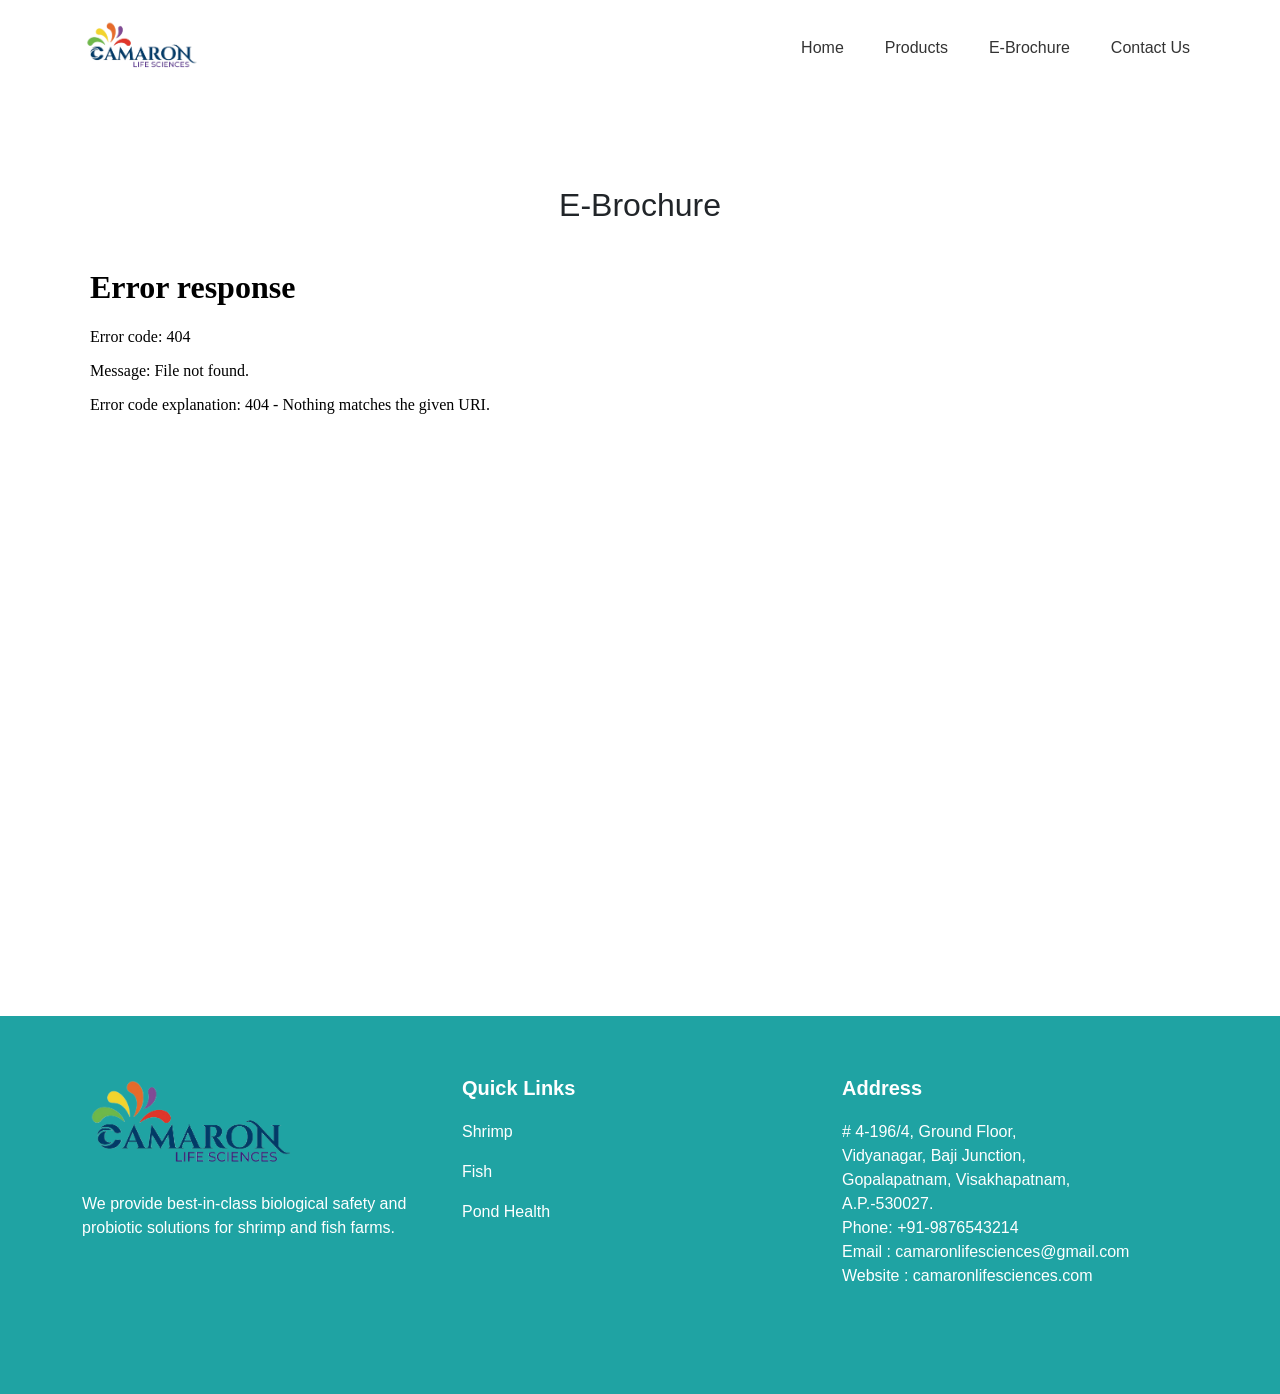
==== brochure.html @ 5ca8db19 "added all updated changes with logo and products git add . git commit --amend --reset-author git pus" ====
<!DOCTYPE html>
<html lang="en">
<head>
  <meta charset="UTF-8">
  <title>E-Brochure - Camaron</title>
  <meta name="viewport" content="width=device-width, initial-scale=1.0">

  <link href="https://cdn.jsdelivr.net/npm/bootstrap@5.3.2/dist/css/bootstrap.min.css" rel="stylesheet">
  <link rel="stylesheet" href="css/style.css">
</head>
<body>

<!-- NAVBAR (Same as other pages) -->
<nav class="navbar navbar-expand-lg fixed-top">
  <div class="container">
    <a class="navbar-brand" href="index.html">
      <img src="./images/CamaronlifeSciences-Logo.jpg" alt="Logo">
    </a>

    <button class="navbar-toggler" type="button" data-bs-toggle="collapse" data-bs-target="#navbarNav">
      <span class="navbar-toggler-icon"></span>
    </button>

    <div class="collapse navbar-collapse justify-content-end" id="navbarNav">
      <ul class="navbar-nav">
        <li class="nav-item"><a class="nav-link" href="index.html">Home</a></li>
        <li class="nav-item"><a class="nav-link" href="products.html">Products</a></li>
        <li class="nav-item"><a class="nav-link" href="brochure.html">E-Brochure</a></li>
        <li class="nav-item"><a class="nav-link" href="contact.html">Contact Us</a></li>
      </ul>
    </div>
  </div>
</nav>


<!-- PDF SECTION -->
<section class="container py-5 mt-5">
  <h2 class="text-center mb-4">E-Brochure</h2>

  <div style="width:100%; height:80vh;">
    <iframe 
      src="CLS.pdf" 
      style="width:100%; height:100%; border:none;">
    </iframe>
  </div>
</section>

<footer>
  <div class="container">
    <div class="row">

      <div class="col-md-4">
        <img src="./images/CamaronlifeSciences-Logo.jpg" height="100">
        <p class="mt-3">
          We provide best-in-class biological safety and probiotic solutions
          for shrimp and fish farms.
        </p>
      </div>

      <div class="col-md-4">
        <h5>Quick Links</h5>
        <p><a href="#">Shrimp</a></p>
        <p><a href="#">Fish</a></p>
        <p><a href="#">Pond Health</a></p>
      </div>

      <div class="col-md-4">
        <h5>Address</h5>
        <p>
          # 4-196/4, Ground Floor,<br>
          Vidyanagar, Baji Junction,<br>
          Gopalapatnam, Visakhapatnam,<br>
          A.P.-530027.<br>
          Phone: +91-9876543214<br>
          Email : camaronlifesciences@gmail.com<br>
          Website : camaronlifesciences.com
        </p>
        <div class="social-icons mt-3">
          <i class="fab fa-linkedin"></i>
          <i class="fab fa-instagram"></i>
          <i class="fab fa-facebook"></i>
          <i class="fab fa-whatsapp"></i>
        </div>
      </div>

    </div>
  </div>
</footer>


<script>
  window.addEventListener('scroll', function() {
    const navbar = document.querySelector('.navbar');
    if (window.scrollY > 50) {
      navbar.classList.add('scrolled');
    } else {
      navbar.classList.remove('scrolled');
    }
  });
</script>

</body>
</html>
---- css/style.css ----
/* ================= GLOBAL ================= */
body {
  margin: 0;
  padding-top: 90px;   /* Space for fixed navbar */
  font-family: 'Segoe UI', sans-serif;
}

/* ================= NAVBAR ================= */
.navbar {
  background: #ffffff;
  padding: 15px 40px;
  transition: all 0.3s ease;
}

.navbar-brand img {
  height: 55px;
}

.navbar-nav .nav-link {
  font-size: 16px;
  font-weight: 500;
  margin-left: 25px;
  color: #333 !important;
  position: relative;
}

/* Active underline effect like reference */
.navbar-nav .nav-link.active::after,
.navbar-nav .nav-link:hover::after {
  content: "";
  position: absolute;
  left: 0;
  bottom: -5px;
  width: 100%;
  height: 2px;
  background-color: #009688;
}

/* ================= HERO ================= */
.carousel-item img {
  height: 90vh;
  width: 100%;
  object-fit: cover;
}

/* ================= SECTION ================= */
.section-title {
  font-size: 32px;
  font-weight: 600;
  color: #009688;
  margin-bottom: 25px;
}

/* ================= PRODUCTS ================= */

.product-img {
  width: 100%;
  height: 220px;
  object-fit: contain;
  border-radius: 8px;
  aspect-ratio: 4/3;
  background: #ffffff;
}


/* Uniform product card images */
.card-img-top.product-img {
  width: 100%;
  height: 220px;
  object-fit: contain;
  border-radius: 8px;
  aspect-ratio: 4/3;
  background: #ffffff;
}

.card {
  border: none;
  box-shadow: 0 5px 20px rgba(0,0,0,0.05);
  border-radius: 10px;
}

.card:hover {
  transform: translateY(-5px);
  transition: 0.3s ease;
}

/* ================= FOOTER ================= */
footer {
  background-color: #1fa3a3;
  color: #fff;
  padding: 60px 0;
}

footer h5 {
  font-weight: 600;
  margin-bottom: 20px;
}

footer a {
  color: #fff;
  text-decoration: none;
}

footer a:hover {
  text-decoration: underline;
}

.social-icons i {
  font-size: 20px;
  margin-right: 15px;
}
/* Product Hero */
.product-hero {
  background: linear-gradient(to right, #e0f2f1, #ffffff);
  padding: 120px 0 80px 0;
}

.product-hero h1 {
  font-size: 36px;
  font-weight: 700;
  color: #00695c;
}

.product-hero h5 {
  color: #555;
}

.hero-image {
  max-height: 380px;
  border-radius: 15px;
  box-shadow: 0 10px 30px rgba(0,0,0,0.1);
}

/* Section Blocks */
.section-block {
  background: #ffffff;
  border-radius: 12px;
  padding: 30px;
  margin-bottom: 30px;
  box-shadow: 0 8px 25px rgba(0,0,0,0.05);
}

.section-block h4 {
  color: #009688;
  margin-bottom: 20px;
}

.section-block ul {
  padding-left: 20px;
}

.section-block li {
  margin-bottom: 8px;
}
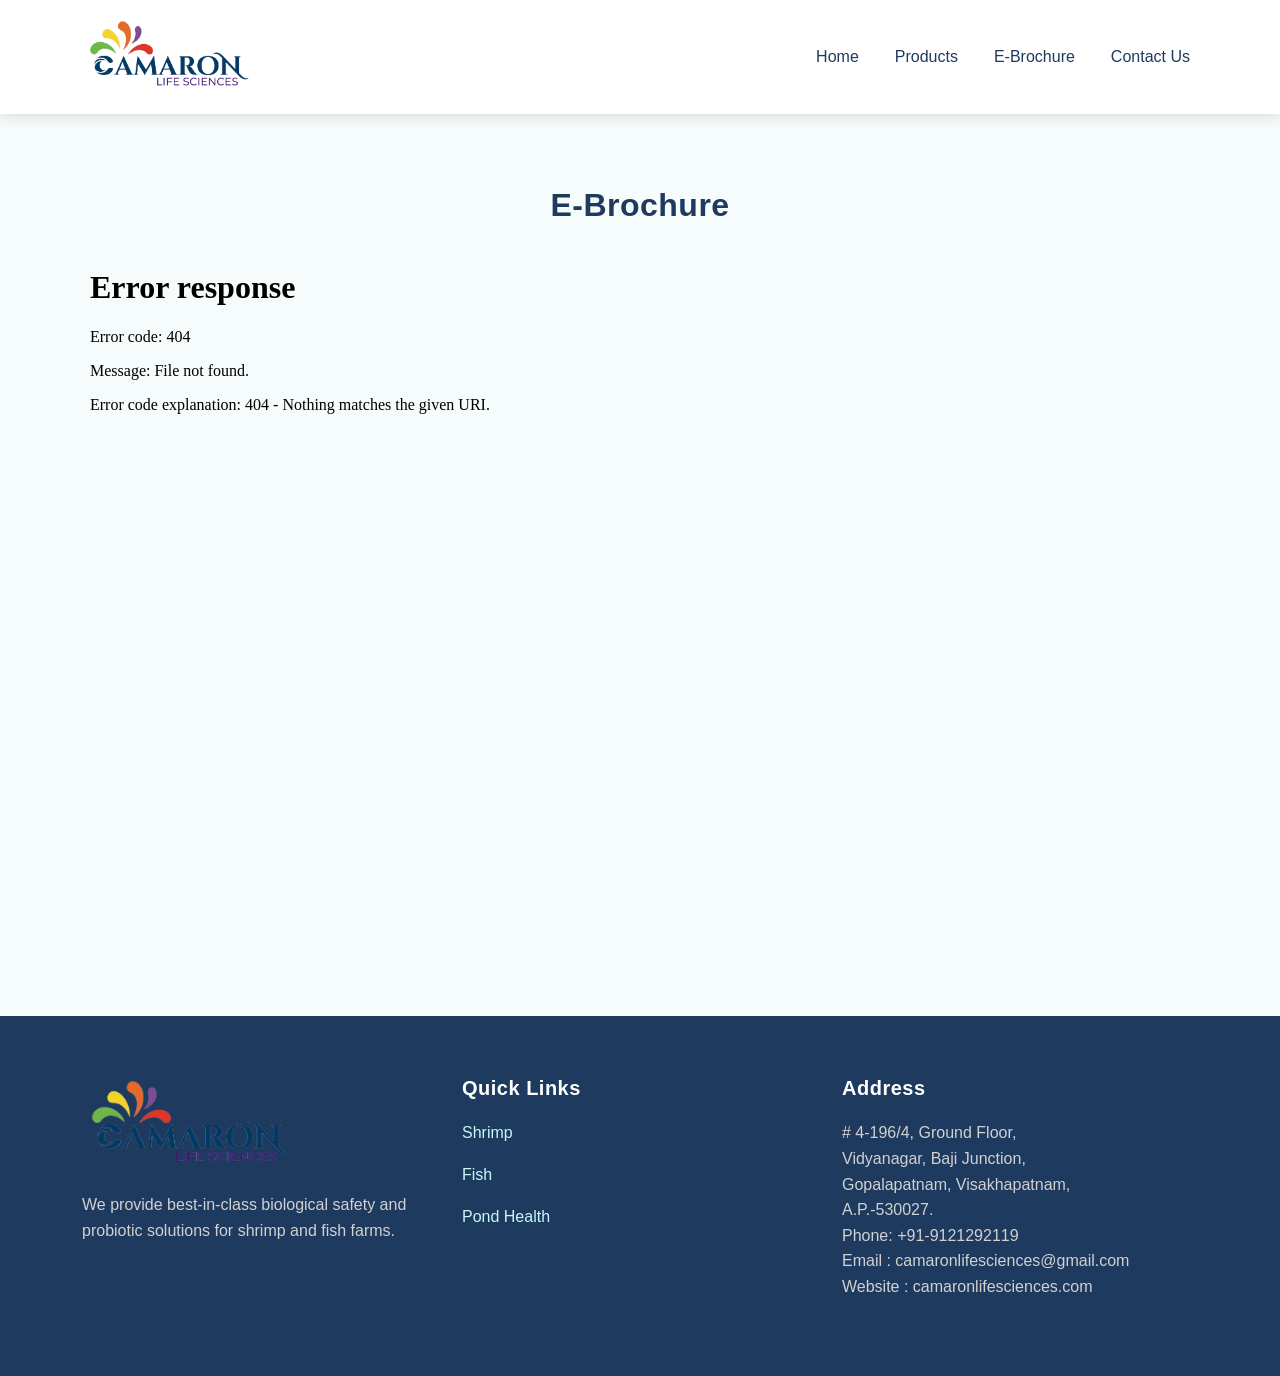
==== commit a5f61d42: "updated styles and added product categories" ====
--- a/brochure.html
+++ b/brochure.html
@@ -71,7 +71,7 @@
           Vidyanagar, Baji Junction,<br>
           Gopalapatnam, Visakhapatnam,<br>
           A.P.-530027.<br>
-          Phone: +91-9876543214<br>
+          Phone: +91-9121292119<br>
           Email : camaronlifesciences@gmail.com<br>
           Website : camaronlifesciences.com
         </p>
--- a/css/style.css
+++ b/css/style.css
@@ -1,154 +1,469 @@
-/* ================= GLOBAL ================= */
-body {
-  margin: 0;
-  padding-top: 90px;   /* Space for fixed navbar */
-  font-family: 'Segoe UI', sans-serif;
-}
-
-/* ================= NAVBAR ================= */
-.navbar {
-  background: #ffffff;
-  padding: 15px 40px;
-  transition: all 0.3s ease;
-}
-
-.navbar-brand img {
-  height: 55px;
-}
-
-.navbar-nav .nav-link {
-  font-size: 16px;
-  font-weight: 500;
-  margin-left: 25px;
-  color: #333 !important;
-  position: relative;
-}
-
-/* Active underline effect like reference */
-.navbar-nav .nav-link.active::after,
-.navbar-nav .nav-link:hover::after {
-  content: "";
-  position: absolute;
-  left: 0;
-  bottom: -5px;
-  width: 100%;
-  height: 2px;
-  background-color: #009688;
-}
-
-/* ================= HERO ================= */
-.carousel-item img {
-  height: 90vh;
-  width: 100%;
-  object-fit: cover;
-}
-
-/* ================= SECTION ================= */
-.section-title {
-  font-size: 32px;
-  font-weight: 600;
-  color: #009688;
-  margin-bottom: 25px;
-}
-
-/* ================= PRODUCTS ================= */
-
-.product-img {
-  width: 100%;
-  height: 220px;
-  object-fit: contain;
-  border-radius: 8px;
-  aspect-ratio: 4/3;
-  background: #ffffff;
-}
-
-
-/* Uniform product card images */
-.card-img-top.product-img {
-  width: 100%;
-  height: 220px;
-  object-fit: contain;
-  border-radius: 8px;
-  aspect-ratio: 4/3;
-  background: #ffffff;
-}
-
-.card {
-  border: none;
-  box-shadow: 0 5px 20px rgba(0,0,0,0.05);
-  border-radius: 10px;
-}
-
-.card:hover {
-  transform: translateY(-5px);
-  transition: 0.3s ease;
-}
-
-/* ================= FOOTER ================= */
-footer {
-  background-color: #1fa3a3;
-  color: #fff;
-  padding: 60px 0;
-}
-
-footer h5 {
-  font-weight: 600;
-  margin-bottom: 20px;
-}
-
-footer a {
-  color: #fff;
-  text-decoration: none;
-}
-
-footer a:hover {
-  text-decoration: underline;
-}
-
-.social-icons i {
-  font-size: 20px;
-  margin-right: 15px;
-}
-/* Product Hero */
-.product-hero {
-  background: linear-gradient(to right, #e0f2f1, #ffffff);
-  padding: 120px 0 80px 0;
-}
-
-.product-hero h1 {
-  font-size: 36px;
-  font-weight: 700;
-  color: #00695c;
-}
-
-.product-hero h5 {
-  color: #555;
-}
-
-.hero-image {
-  max-height: 380px;
-  border-radius: 15px;
-  box-shadow: 0 10px 30px rgba(0,0,0,0.1);
-}
-
-/* Section Blocks */
-.section-block {
-  background: #ffffff;
-  border-radius: 12px;
-  padding: 30px;
-  margin-bottom: 30px;
-  box-shadow: 0 8px 25px rgba(0,0,0,0.05);
-}
-
-.section-block h4 {
-  color: #009688;
-  margin-bottom: 20px;
-}
-
-.section-block ul {
-  padding-left: 20px;
-}
-
-.section-block li {
-  margin-bottom: 8px;
-}
+/* ================================
+   GLOBAL DESIGN VARIABLES
+================================ */
+
+:root{
+--primary:#0f8f8f;
+--secondary:#00bfa6;
+--dark:#1e3a5f;
+--light:#f6fbfb;
+--accent:#34d399;
+--text:#333;
+--shadow:0 10px 25px rgba(0,0,0,0.08);
+--radius:12px;
+--transition:all .3s ease;
+}
+
+/* ================================
+   GLOBAL STYLES
+================================ */
+
+body{
+font-family:'Segoe UI',sans-serif;
+background:var(--light);
+color:var(--text);
+line-height:1.6;
+overflow-x:hidden;
+padding-top:90px;
+}
+
+body.home{
+padding-top:0;
+}
+
+section{
+padding:80px 0;
+}
+
+h1,h2,h3,h4,h5{
+font-weight:700;
+color:var(--dark);
+letter-spacing:.5px;
+}
+
+p{
+color:#555;
+}
+
+/* ================================
+   NAVBAR
+================================ */
+
+.navbar{
+position:fixed;
+top:0;
+left:0;
+right:0;
+width:100%;
+z-index:9998;
+background:white;
+padding:12px 0;
+box-shadow:0 4px 12px rgba(0,0,0,0.1);
+transition:all 0.2s ease;
+backdrop-filter:none;
+}
+
+body.home .navbar{
+background:transparent;
+box-shadow:none;
+}
+
+body.home .navbar.scrolled{
+background:white;
+box-shadow:0 4px 12px rgba(0,0,0,0.1);
+backdrop-filter:none;
+padding:12px 0;
+}
+
+.navbar .nav-link{
+color:var(--dark) !important;
+margin-left:20px;
+font-weight:500;
+position:relative;
+}
+
+.navbar .nav-link:hover{
+color:var(--primary) !important;
+}
+
+body.home .navbar .nav-link{
+color:white !important;
+}
+
+body.home .navbar.scrolled .nav-link{
+color:var(--dark) !important;
+}
+
+body.home .navbar .nav-link:hover{
+color:#eaffff !important;
+}
+
+body.home .navbar.scrolled .nav-link:hover{
+color:var(--primary) !important;
+}
+
+.navbar-brand img{
+height:80px;
+}
+
+/* ================================
+   HERO SECTION
+================================ */
+
+.hero-image-section{
+position:relative;
+width:100%;
+height:100vh;
+overflow:hidden;
+}
+
+.hero-image-section img{
+width:100%;
+height:100%;
+object-fit:cover;
+display:block;
+}
+
+.hero-overlay{
+position:absolute;
+top:0;
+left:0;
+right:0;
+height:180px;
+background:linear-gradient(180deg,rgba(0,0,0,0.4),transparent);
+z-index:1;
+pointer-events:none;
+}
+
+.carousel-inner{
+height:600px;
+}
+
+.carousel-item{
+height:100%;
+}
+
+.carousel-item img{
+width:100%;
+height:100%;
+object-fit:cover;
+position:relative;
+}
+
+.carousel-item::before{
+content:"";
+position:absolute;
+top:0;
+left:0;
+right:0;
+height:150px;
+background:linear-gradient(180deg,rgba(0,0,0,0.4),transparent);
+z-index:1;
+pointer-events:none;
+}
+
+.hero-section{
+background:linear-gradient(135deg,#e8fbfb,#ffffff);
+padding:120px 0 100px 0;
+}
+
+.hero-title{
+font-size:48px;
+margin-bottom:20px;
+}
+
+.hero-subtitle{
+font-size:18px;
+max-width:650px;
+}
+
+/* ================================
+   BUTTONS
+================================ */
+
+.btn-primary{
+background:var(--primary);
+border:none;
+padding:12px 30px;
+border-radius:8px;
+font-weight:600;
+transition:var(--transition);
+}
+
+.btn-primary:hover{
+background:var(--secondary);
+transform:translateY(-2px);
+}
+
+.btn-outline{
+border:2px solid var(--primary);
+color:var(--primary);
+padding:10px 26px;
+border-radius:8px;
+}
+
+.btn-outline:hover{
+background:var(--primary);
+color:white;
+}
+
+/* ================================
+   PRODUCT CARD
+================================ */
+
+.product-card{
+background:white;
+border-radius:var(--radius);
+box-shadow:var(--shadow);
+padding:25px;
+text-align:center;
+transition:var(--transition);
+height:100%;
+}
+
+.product-card:hover{
+transform:translateY(-8px);
+box-shadow:0 20px 40px rgba(0,0,0,0.15);
+}
+
+.product-card img{
+max-height:180px;
+margin-bottom:15px;
+}
+
+.product-card h5{
+margin-top:10px;
+}
+
+.product-card p{
+font-size:14px;
+}
+
+.product-img{
+width:100%;
+height:250px;
+object-fit:contain;
+padding:15px;
+background:#f9f9f9;
+border-radius:8px;
+}
+
+/* ================================
+   PRODUCT DETAIL PAGE
+================================ */
+
+.product-hero{
+background:linear-gradient(135deg,#e6f8f7,#ffffff);
+padding:120px 0 80px 0;
+}
+
+.product-hero img{
+width:100%;
+height:380px;
+object-fit:contain;
+border-radius:15px;
+box-shadow:var(--shadow);
+padding:20px;
+background:#f9f9f9;
+}
+
+.product-hero h1{
+color:var(--dark);
+margin-bottom:10px;
+}
+
+.product-tagline{
+font-size:18px;
+color:#666;
+}
+
+/* ================================
+   INFO SECTIONS
+================================ */
+
+.section-card{
+background:white;
+border-radius:var(--radius);
+padding:30px;
+margin-bottom:30px;
+box-shadow:var(--shadow);
+}
+
+.section-block{
+background:white;
+border-radius:var(--radius);
+padding:30px;
+margin-bottom:30px;
+box-shadow:var(--shadow);
+}
+
+.section-card h4,
+.section-block h4{
+color:var(--dark);
+margin-bottom:20px;
+}
+
+.section-card ul,
+.section-block ul{
+padding-left:18px;
+}
+
+.section-card li,
+.section-block li{
+margin-bottom:8px;
+}
+
+/* ================================
+   FEATURES / ABOUT
+================================ */
+
+.feature-box{
+text-align:center;
+padding:30px;
+border-radius:var(--radius);
+transition:var(--transition);
+}
+
+.feature-box:hover{
+background:white;
+box-shadow:var(--shadow);
+}
+
+.feature-icon{
+font-size:36px;
+color:var(--primary);
+margin-bottom:15px;
+}
+
+/* ================================
+   CATEGORY FILTERS
+================================ */
+
+.category-filter{
+display:flex;
+gap:10px;
+flex-wrap:wrap;
+justify-content:center;
+}
+
+.btn-filter{
+background:white;
+border:2px solid var(--primary);
+color:var(--primary);
+padding:10px 20px;
+border-radius:25px;
+font-weight:600;
+transition:all 0.3s ease;
+cursor:pointer;
+}
+
+.btn-filter:hover,
+.btn-filter.active{
+background:var(--primary);
+color:white;
+}
+
+/* ================================
+   ANIMATIONS
+================================ */
+
+.fade-in{
+opacity:0;
+transform:translateY(30px);
+transition:all .7s ease;
+}
+
+.fade-in.show{
+opacity:1;
+transform:none;
+}
+
+/* ================================
+   FOOTER
+================================ */
+
+footer{
+background:var(--dark);
+color:white;
+padding:60px 0;
+}
+
+footer h5{
+color:white;
+margin-bottom:20px;
+}
+
+footer p{
+color:#d1d1d1;
+}
+
+footer a{
+color:#c8f7f5;
+text-decoration:none;
+}
+
+footer a:hover{
+color:white;
+}
+
+.footer-logo img{
+max-height:70px;
+margin-bottom:15px;
+}
+
+.social-icons a{
+display:inline-block;
+margin-right:12px;
+font-size:18px;
+color:white;
+transition:var(--transition);
+}
+
+.social-icons a:hover{
+color:var(--accent);
+transform:translateY(-2px);
+}
+
+/* ================================
+   RESPONSIVE
+================================ */
+
+@media(max-width:992px){
+
+.hero-title{
+font-size:36px;
+}
+
+section{
+padding:60px 0;
+}
+
+.product-hero{
+text-align:center;
+}
+
+.product-hero img{
+height:300px;
+}
+
+}
+
+@media(max-width:768px){
+
+.hero-title{
+font-size:30px;
+}
+
+.navbar .nav-link{
+margin-left:10px;
+}
+
+.product-img{
+height:200px;
+}
+
+.product-hero img{
+height:250px;
+}
+
+}
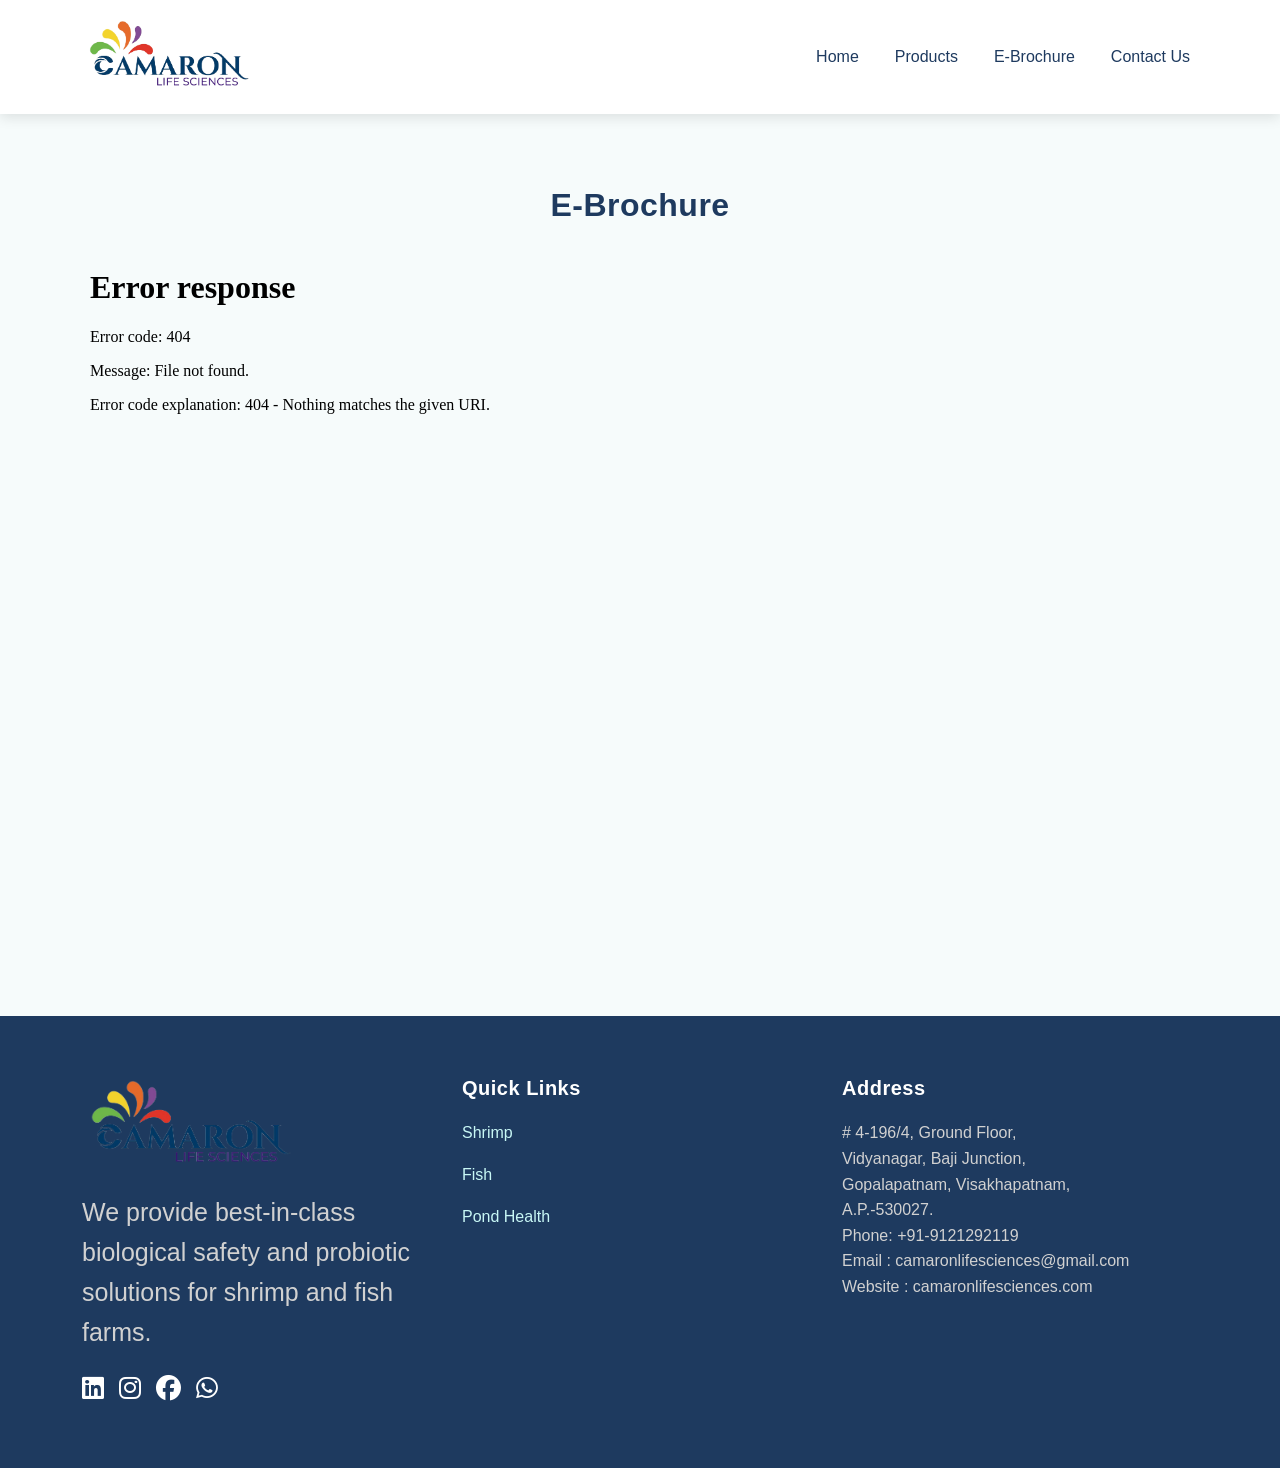
==== commit c745d528: "updates" ====
--- a/brochure.html
+++ b/brochure.html
@@ -5,7 +5,11 @@
   <title>E-Brochure - Camaron</title>
   <meta name="viewport" content="width=device-width, initial-scale=1.0">
 
+  <!-- Bootstrap CSS -->
   <link href="https://cdn.jsdelivr.net/npm/bootstrap@5.3.2/dist/css/bootstrap.min.css" rel="stylesheet">
+
+  <!-- Font Awesome -->
+  <link href="https://cdnjs.cloudflare.com/ajax/libs/font-awesome/6.4.0/css/all.min.css" rel="stylesheet">
   <link rel="stylesheet" href="css/style.css">
 </head>
 <body>
@@ -45,6 +49,7 @@
   </div>
 </section>
 
+<!-- ================= FOOTER ================= -->
 <footer>
   <div class="container">
     <div class="row">
@@ -55,6 +60,12 @@
           We provide best-in-class biological safety and probiotic solutions
           for shrimp and fish farms.
         </p>
+         <div class="social-icons mt-3">
+          <i class="fab fa-linkedin"></i>
+          <i class="fab fa-instagram"></i>
+          <i class="fab fa-facebook"></i>
+          <i class="fab fa-whatsapp"></i>
+        </div>
       </div>
 
       <div class="col-md-4">
@@ -75,12 +86,7 @@
           Email : camaronlifesciences@gmail.com<br>
           Website : camaronlifesciences.com
         </p>
-        <div class="social-icons mt-3">
-          <i class="fab fa-linkedin"></i>
-          <i class="fab fa-instagram"></i>
-          <i class="fab fa-facebook"></i>
-          <i class="fab fa-whatsapp"></i>
-        </div>
+        
       </div>
 
     </div>
--- a/css/style.css
+++ b/css/style.css
@@ -414,9 +414,17 @@
 .social-icons a{
 display:inline-block;
 margin-right:12px;
-font-size:18px;
 color:white;
 transition:var(--transition);
+}
+
+.mt-3{
+margin-top:1rem !important;
+font-size: 25px;
+}
+
+.fab{
+  padding-right: 8px;
 }
 
 .social-icons a:hover{
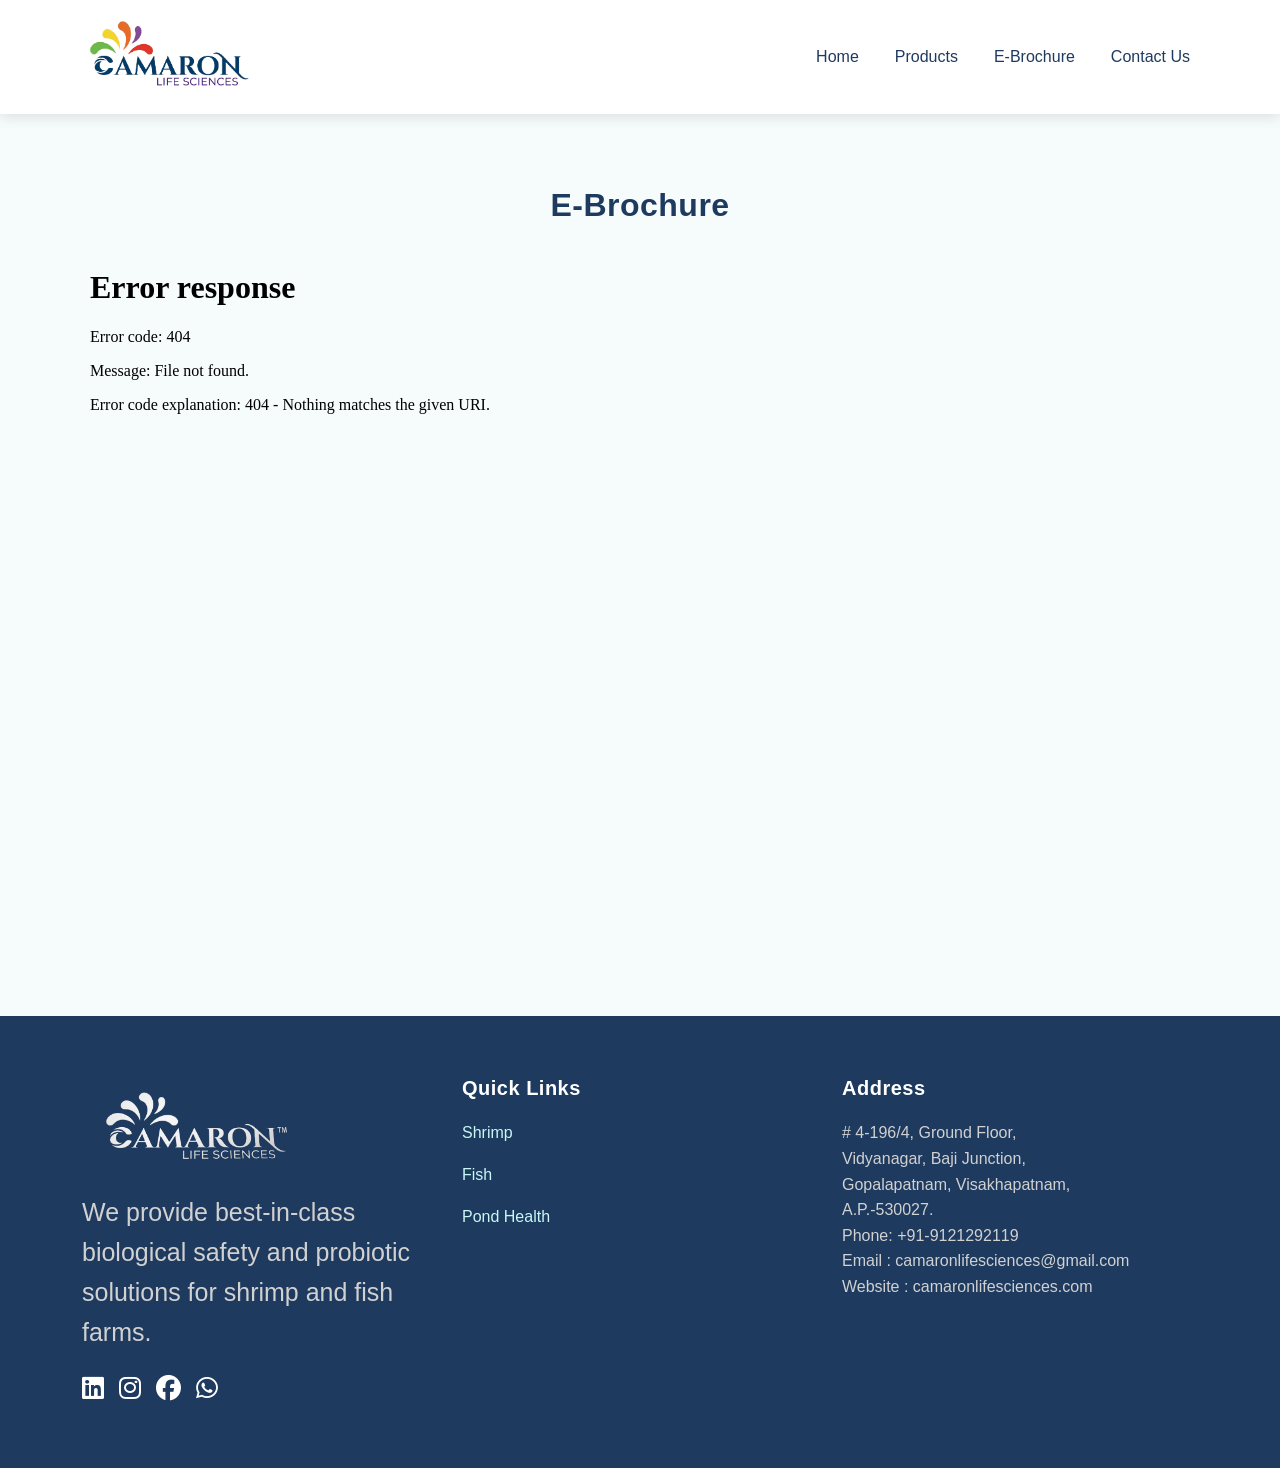
==== commit a30d7fa5: "added new logo and image" ====
--- a/brochure.html
+++ b/brochure.html
@@ -55,7 +55,7 @@
     <div class="row">
 
       <div class="col-md-4">
-        <img src="./images/CamaronlifeSciences-Logo.jpg" height="100">
+        <img src="./images/camaronLifeSciences-BottomLogo.jpeg" height="100">
         <p class="mt-3">
           We provide best-in-class biological safety and probiotic solutions
           for shrimp and fish farms.
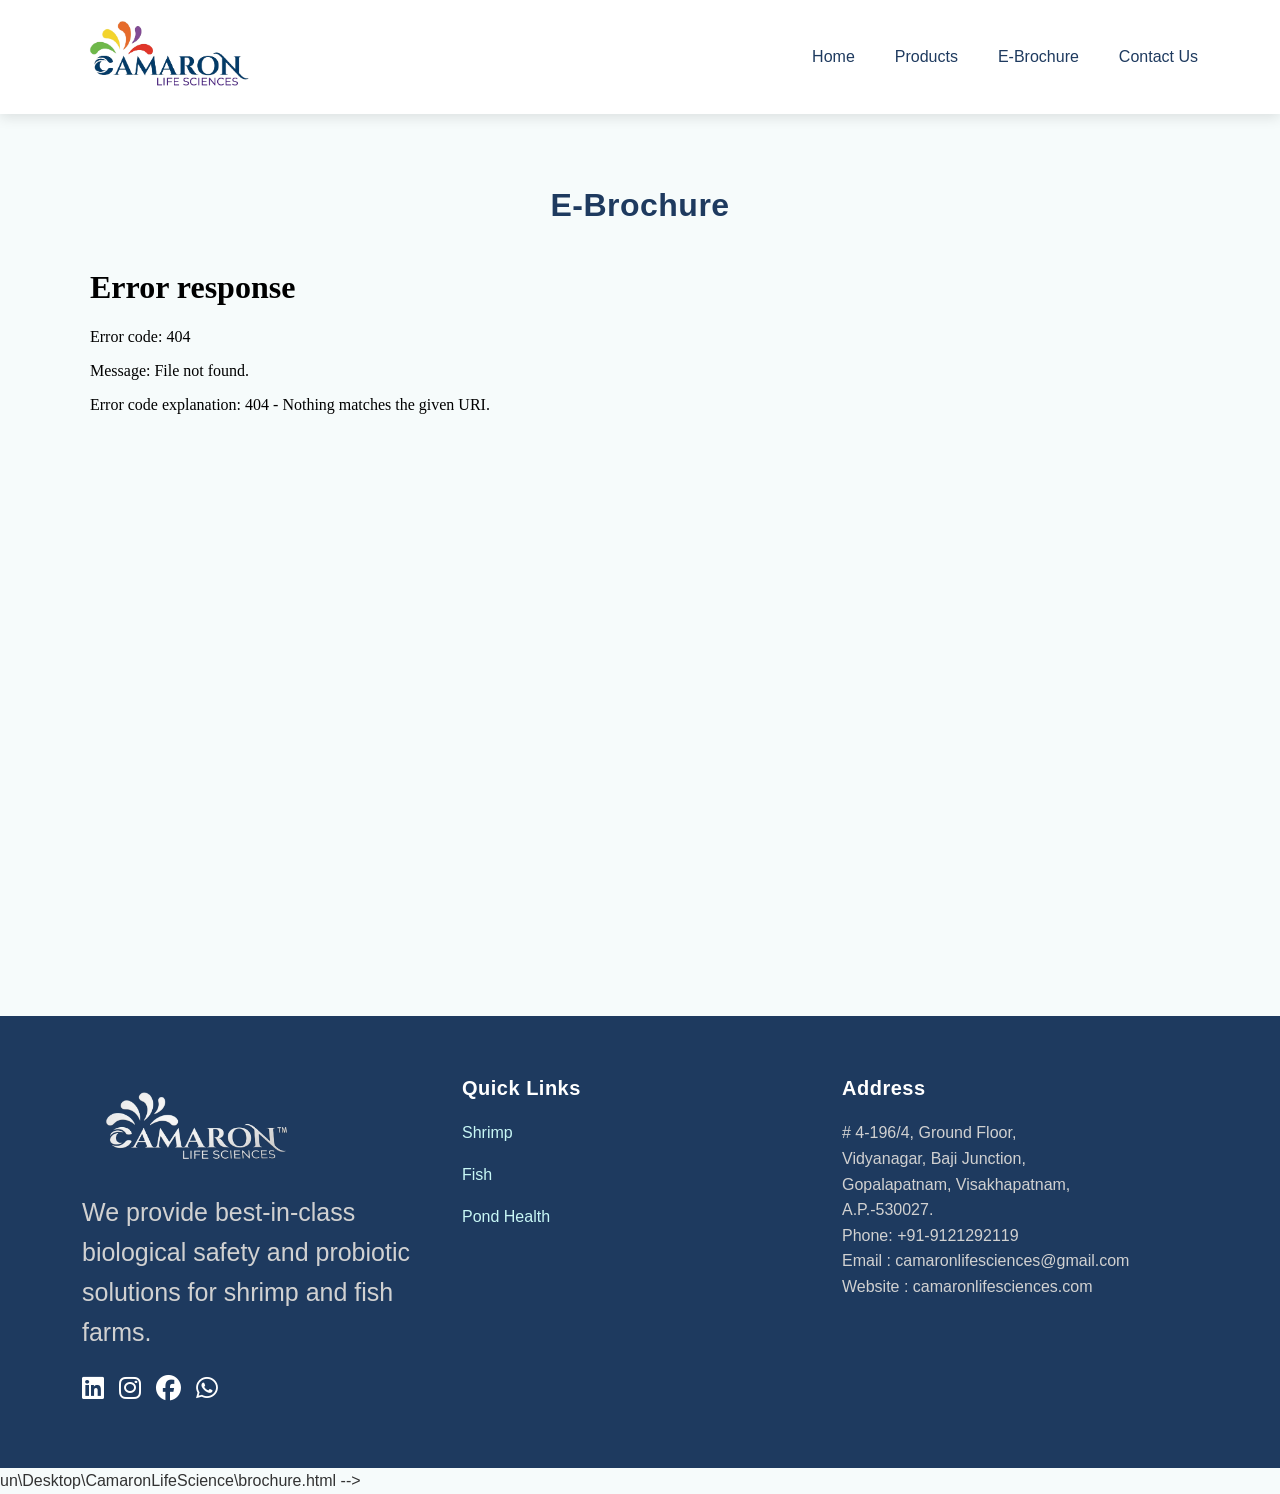
==== commit 5a388c56: "updated mobile menu" ====
--- a/brochure.html
+++ b/brochure.html
@@ -94,7 +94,47 @@
 </footer>
 
 
+un\Desktop\CamaronLifeScience\brochure.html -->
+<!-- Replace/add script before closing </body> -->
+
+<script src="https://cdn.jsdelivr.net/npm/bootstrap@5.3.2/dist/js/bootstrap.bundle.min.js"></script>
 <script>
+  // Mobile Menu Functionality
+  document.addEventListener('DOMContentLoaded', function() {
+    const navbarToggler = document.querySelector('.navbar-toggler');
+    const navbarCollapse = document.querySelector('.navbar-collapse');
+    const navLinks = document.querySelectorAll('.nav-link');
+    const body = document.body;
+
+    if(navbarToggler && navbarCollapse) {
+      navbarToggler.addEventListener('click', function(e) {
+        navbarCollapse.classList.toggle('show');
+        body.classList.toggle('menu-open');
+      });
+
+      navLinks.forEach(link => {
+        link.addEventListener('click', function() {
+          navbarCollapse.classList.remove('show');
+          body.classList.remove('menu-open');
+        });
+      });
+
+      navbarCollapse.addEventListener('click', function(e) {
+        if (e.target === navbarCollapse) {
+          navbarCollapse.classList.remove('show');
+          body.classList.remove('menu-open');
+        }
+      });
+
+      window.addEventListener('resize', function() {
+        if (window.innerWidth > 991) {
+          navbarCollapse.classList.remove('show');
+          body.classList.remove('menu-open');
+        }
+      });
+    }
+  });
+
   window.addEventListener('scroll', function() {
     const navbar = document.querySelector('.navbar');
     if (window.scrollY > 50) {
--- a/css/style.css
+++ b/css/style.css
@@ -105,6 +105,172 @@
 .navbar-brand img{
 height:80px;
 }
+/* ================================
+   MOBILE MENU (DRAWER) - PROFESSIONAL
+================================ */
+
+.navbar-toggler {
+  border: none;
+  padding: 0.25rem 0.5rem;
+  position: relative;
+  z-index: 10001;
+}
+
+.navbar-toggler:focus {
+  outline: none;
+  box-shadow: none;
+}
+
+.navbar-toggler-icon {
+  width: 24px;
+  height: 24px;
+  position: relative;
+  transition: var(--transition);
+}
+
+/* Mobile menu overlay and drawer */
+@media (max-width: 991px) {
+  
+  .navbar-collapse {
+    position: fixed !important;
+    left: 0;
+    top: 0;
+    width: 100%;
+    height: 100vh;
+    background: rgba(0, 0, 0, 0.5);
+    display: flex !important;
+    flex-direction: row;
+    padding: 0 !important;
+    z-index: 9998;
+    opacity: 0;
+    visibility: hidden;
+    transition: opacity 0.3s ease, visibility 0.3s ease;
+  }
+
+  .navbar-collapse.show {
+    opacity: 1;
+    visibility: visible;
+  }
+
+  .navbar-nav {
+    position: fixed;
+    left: 0;
+    top: 0;
+    width: 85%;
+    max-width: 320px;
+    height: 100vh;
+    background: white;
+    padding-top: 100px !important;
+    padding-left: 0 !important;
+    padding-right: 0 !important;
+    z-index: 10000;
+    box-shadow: 2px 0 15px rgba(0, 0, 0, 0.2);
+    display: flex !important;
+    flex-direction: column;
+    transform: translateX(-100%);
+    transition: transform 0.3s ease;
+  }
+
+  .navbar-collapse.show .navbar-nav {
+    transform: translateX(0);
+  }
+
+  .nav-item {
+    width: 100%;
+    border-bottom: 1px solid #e0e0e0;
+    margin: 0 !important;
+  }
+
+  .nav-item .nav-link {
+    display: block;
+    padding: 18px 25px !important;
+    margin-left: 0 !important;
+    color: var(--dark) !important;
+    font-weight: 500;
+    transition: var(--transition);
+    border-left: 4px solid transparent;
+  }
+
+  .nav-item .nav-link:hover {
+    background: #f5f5f5;
+    color: var(--primary) !important;
+    border-left-color: var(--primary);
+    padding-left: 35px;
+  }
+
+  .nav-item .nav-link.active {
+    background: #e8f8f7;
+    color: var(--primary) !important;
+    border-left-color: var(--primary);
+  }
+
+  body.home .navbar .nav-link {
+    color: var(--dark) !important;
+  }
+
+  body.home .navbar .nav-link:hover {
+    color: var(--primary) !important;
+  }
+
+  /* Prevent body scroll when menu is open */
+  body.menu-open {
+    overflow: hidden;
+  }
+
+  /* Close overlay click handler */
+  .navbar-collapse {
+    cursor: pointer;
+  }
+
+  .navbar-collapse.show .navbar-nav {
+    cursor: default;
+  }
+}
+
+@media (min-width: 992px) {
+  .navbar-collapse {
+    position: relative !important;
+    background: transparent !important;
+    opacity: 1 !important;
+    visibility: visible !important;
+    height: auto !important;
+    padding: 0 !important;
+    z-index: auto;
+  }
+
+  .navbar-nav {
+    position: relative !important;
+    width: auto !important;
+    max-width: none !important;
+    height: auto !important;
+    background: transparent !important;
+    padding: 0 !important;
+    box-shadow: none !important;
+    transform: none !important;
+    flex-direction: row !important;
+    display: flex !important;
+  }
+
+  .nav-item {
+    border-bottom: none !important;
+    margin-left: 20px !important;
+  }
+
+  .nav-item .nav-link {
+    padding: 0 !important;
+    border-left: none !important;
+  }
+
+  .nav-item .nav-link:hover {
+    background: transparent !important;
+    padding: 0 !important;
+  }
+
+  body.menu-open {
+    overflow: auto;
+  }
+}
+
 
 /* ================================
    HERO SECTION
@@ -458,6 +624,20 @@
 
 @media(max-width:768px){
 
+body.home{
+padding-top:90px;
+}
+
+.hero-image-section{
+height:auto;
+min-height:auto;
+margin-top:0;
+}
+
+.hero-overlay{
+height:100px;
+}
+
 .hero-title{
 font-size:30px;
 }
